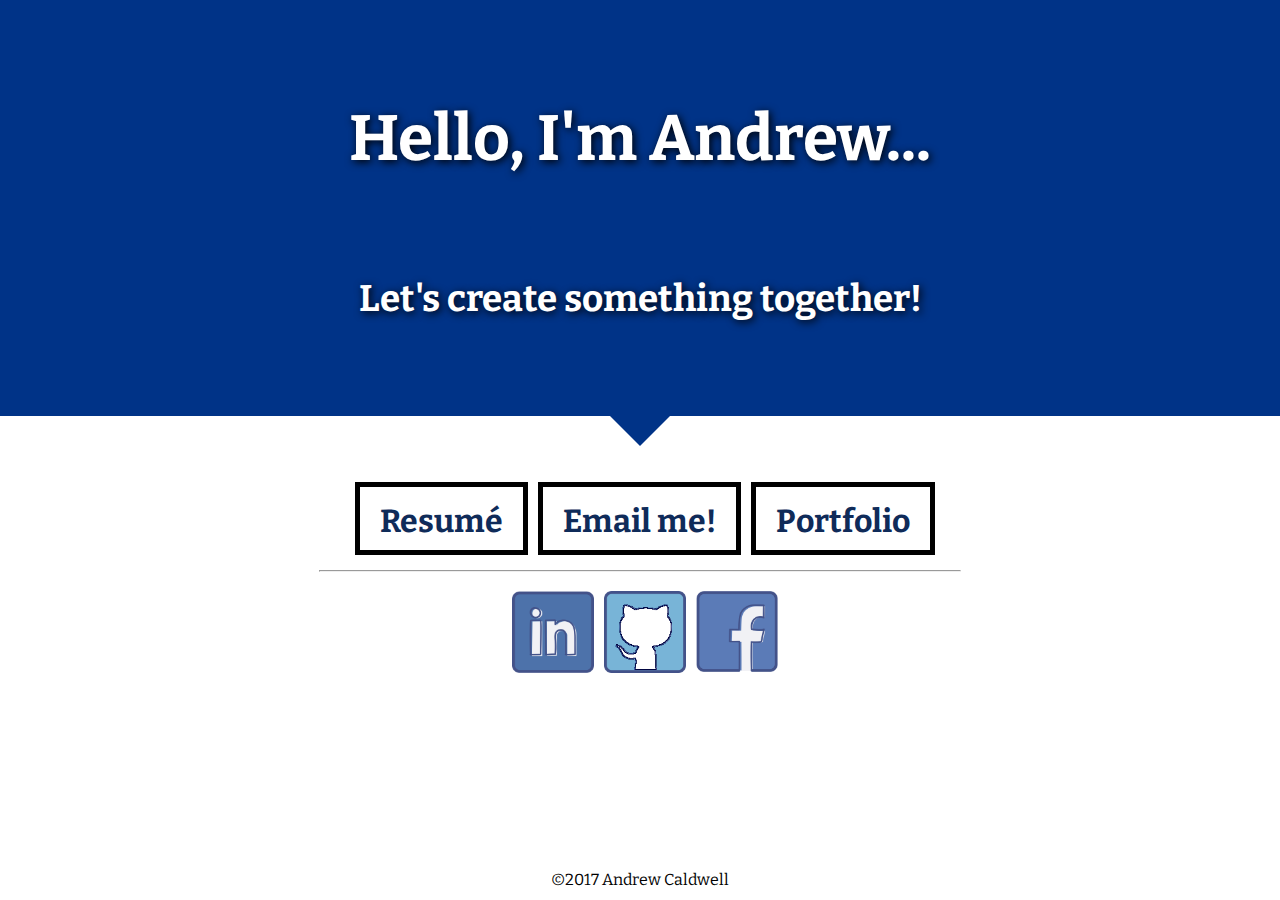
==== index.html @ cbecd35f "bugfix1" ====
<!DOCTYPE html>
<html lang="en-US">

<head>
    <link rel="stylesheet" href="styles/styles.css" />
    <link href="https://fonts.googleapis.com/css?family=Bitter" rel="stylesheet">
    <meta charset="UTF-8" />
    <meta name="viewport" content="width=device-width, initial-scale=1" />
    <title>Andrew Caldwell // Web Developer</title>
</head>

<body>
<header>
  <h1>Hello, I'm Andrew...</h1>
  <h2>Let's create something together!</h2>

</header>
  <div class="arrow-down"></div>

<nav>
  <ul title="profLinkList">
    <li>
      <a class="profLink" href="acaldwell_resume.pdf"><b>Resum&eacute;</b></a>
    </li>
    <li>
      <a class="profLink" href="mailto:acaldwell1986@gmail.com"><b>Email me!</b></a>
    </li>
    <li>
      <a class="profLink" href="portfolio.html"><b>Portfolio</b></a>
    </li>
    </ul>
    <hr />
    <ul>
    <li>
        <a href="http://www.linkedin.com/in/andrew-caldwell-8aa351102"><img alt="An image of a linkedin.com icon" src="ln.png" /></a>
    </li>
    <li>
      <a href="http://github.com/acaldwell1986"><img alt="An image of a github.com icon" src="git.png" /></a>
    </li>
    <li>
      <a href="http://www.facebook.com/andrew.caldwell.581"><img alt="An image of a facebook icon" src="fb.png" /></a>
    </li>
  </ul>


</nav>

<footer>&copy;2017 Andrew Caldwell</footer>


</body>

</html>
---- styles/styles.css ----
/*font-family: 'Bitter', serif;*/
body {
  margin: 0px;
  padding:0px;
}
header {
  font-family: 'Bitter', serif;
  background-color: #003387;
  width: 100%;
  margin: 0px;
  margin-top: -45px;
  padding-top: 8%;
  padding-bottom: 5%;
}
h1 {
  text-align: center;
  font-size: 4em;
  color: #fff;
  margin-bottom: 100px;
  text-shadow: 2px 2px 8px #000;
}
h2 {
  text-align: center;
  font-size: 2.3em;
  color: #fff;
  text-shadow: 2px 2px 8px #000;
  margin-left: 20px;
  margin-right: 20px;
}
.arrow-down {
  margin: auto;
  margin-bottom: 20px;
  width: 0;
  height: 0;
  border-left: 30px solid transparent;
  border-right: 30px solid transparent;
  border-top: 30px solid #003387;
}
nav {
  padding-top: 20px;
  padding-bottom: 20px;
  margin: auto;
}
nav ul {
  margin-left: -30px;
  list-style: none;
  justify-content: center;
  display: flex;
}
nav li {
  max-width: 220px;
}
nav li:nth-child(n+2) {
  padding-left: 10px;
}
nav .profLink {
  text-decoration: none;
  color:#0f2b59;
  font-family: 'Bitter', serif;
  font-size: 2em;
  border: solid #000;
  border-width: 5px;
  padding-top: 15px;
  padding-bottom: 10px;
  padding-left: 20px;
  padding-right: 20px;
  margin-bottom: 30px;
}
nav .profLink:hover {
  text-decoration: underline;
}
nav img {
  max-width: 82px;
  width: 100%;
  height: auto;
  padding-top: 3px;
}
nav img:hover {
  transition: .3s;
  opacity: .7;
}
hr {
  margin-top: 30px;
  margin-bottom: 15px;
  width: 50%;
}
footer {
 font-family: 'Bitter', serif;
 position:fixed;
 left:0px;
 bottom:0px;
 height:30px;
 width:100%;
 background:#fff;
 text-align: center;
}

@media screen and (max-width:1200px) {
  body {
    margin: 0px;
    padding:0px;
  }
  header {
    font-family: 'Bitter', serif;
    background-color: #003387;
    width: 100%;
    margin: 0px;
    margin-top: -45px;
    padding-top: 8%;
    padding-bottom: 5%;
  }
  h1 {
    text-align: center;
    font-size: 5em;
    color: #fff;
    margin-bottom: 100px;
  }
  h2 {
    text-align: center;
    font-size: 2.3em;
    color: #fff;
  }
  .arrow-down {
    margin: auto;
    margin-bottom: 20px;
    width: 0;
    height: 0;
    border-left: 30px solid transparent;
    border-right: 30px solid transparent;
    border-top: 30px solid #003387;
}
  nav {
    padding-top: 20px;
    padding-bottom: 20px;
    margin: auto;
  }
  nav ul {
    margin-left: -30px;
    list-style: none;
    justify-content: center;
    display: flex;
  }
  nav li {
    justify-content: center;
    display: flex;
    max-width: 220px;
  }

  nav li:nth-child(n+2) {
    padding-left: 10px;
  }
  nav .profLink {
    text-decoration: none;
    color:#0f2b59;
    font-family: 'Bitter', serif;
    font-size: 2em;
    border: solid #000;
    border-width: 5px;
    padding-top: 15px;
    padding-bottom: 10px;
    padding-left: 20px;
    padding-right: 20px;
    margin-bottom: 30px;
  }
  nav img {
    width: 82px;
    padding-top: 3px;
  }
  hr {
    margin-bottom: 25px;
    width: 50%;
  }
  footer {
   font-family: 'Bitter', serif;
   position:fixed;
   left:0px;
   bottom:0px;
   height:30px;
   width:100%;
   background:#fff;
   text-align: center;
 }
}
@media screen and (max-width:850px){
  h1 {
    text-align: center;
    font-size: 4em;
    color: #fff;
    margin-bottom: 60px;
  }
  h2 {
    text-align: center;
    font-size: 1.84em;
    color: #fff;
    margin-left: 20px;
    margin-right: 20px;
  }
}

@media screen and (max-width:650px){
  nav img {
    width: 100px;
    padding-top: 3px;
  }
  h1 {
    text-align: center;
    font-size: 3em;
    color: #fff;
    margin-bottom: 60px;
  }
  h2 {
    text-align: center;
    font-size: 1.38em;
    color: #fff;
    margin-left: 20px;
    margin-right: 20px;
  }
  nav .profLink {
    text-decoration: none;
    color:#0f2b59;
    font-family: 'Bitter', serif;
    font-size: 1.75em;
    border: solid #000;
    border-width: 5px;
    padding-top: 13px;
    padding-bottom: 10px;
    padding-left: 20px;
    padding-right: 20px;
    margin-bottom: 30px;
  }
  nav .profLink:hover {
    text-decoration: underline;
  }
  hr {
    margin-top: 75px;
    margin-bottom: 50px;
    width: 60%;
  }
}
@media screen and (max-width:600px){
  header {
    margin-top: -20px;
  }
  h1 {
    text-align: center;
    font-size: 2em;
    color: #fff;
    margin-bottom: 60px;
  }
  h2 {
    text-align: center;
    font-size: 1.18em;
    color: #fff;
    margin-left: 10px;
    margin-right: 10px;
  }
  nav .profLink {
    text-decoration: none;
    color:#0f2b59;
    font-family: 'Bitter', serif;
    font-size: 1.3em;
    border: solid #000;
    border-width: 5px;
    padding-top: 13px;
    padding-bottom: 10px;
    padding-left: 20px;
    padding-right: 20px;
    margin-bottom: 30px;
    width: 100%;
  }
  hr {
    margin-top: 30px;
    margin-bottom: -30px;
    width: 60%;
  }
  nav {
    text-align: center;
    margin-top: -60px;
    padding-top: -40px;
  }
  nav ul:first-child {
    position: relative;
    display: inline-block;
    text-align: center;
    padding-left: 28px;
  }
  nav li {
    justify-content: flex-start;
    display: block;
    max-width: 220px;
    margin-top: 40px;
    width: 100%;
  }
  nav li:nth-child(n+2) {
    padding-left: 0px;
  }
  nav ul:nth-child(n+2) {
  }
  nav ul:nth-child(n+2) li {
    width: 85px;
  }

}
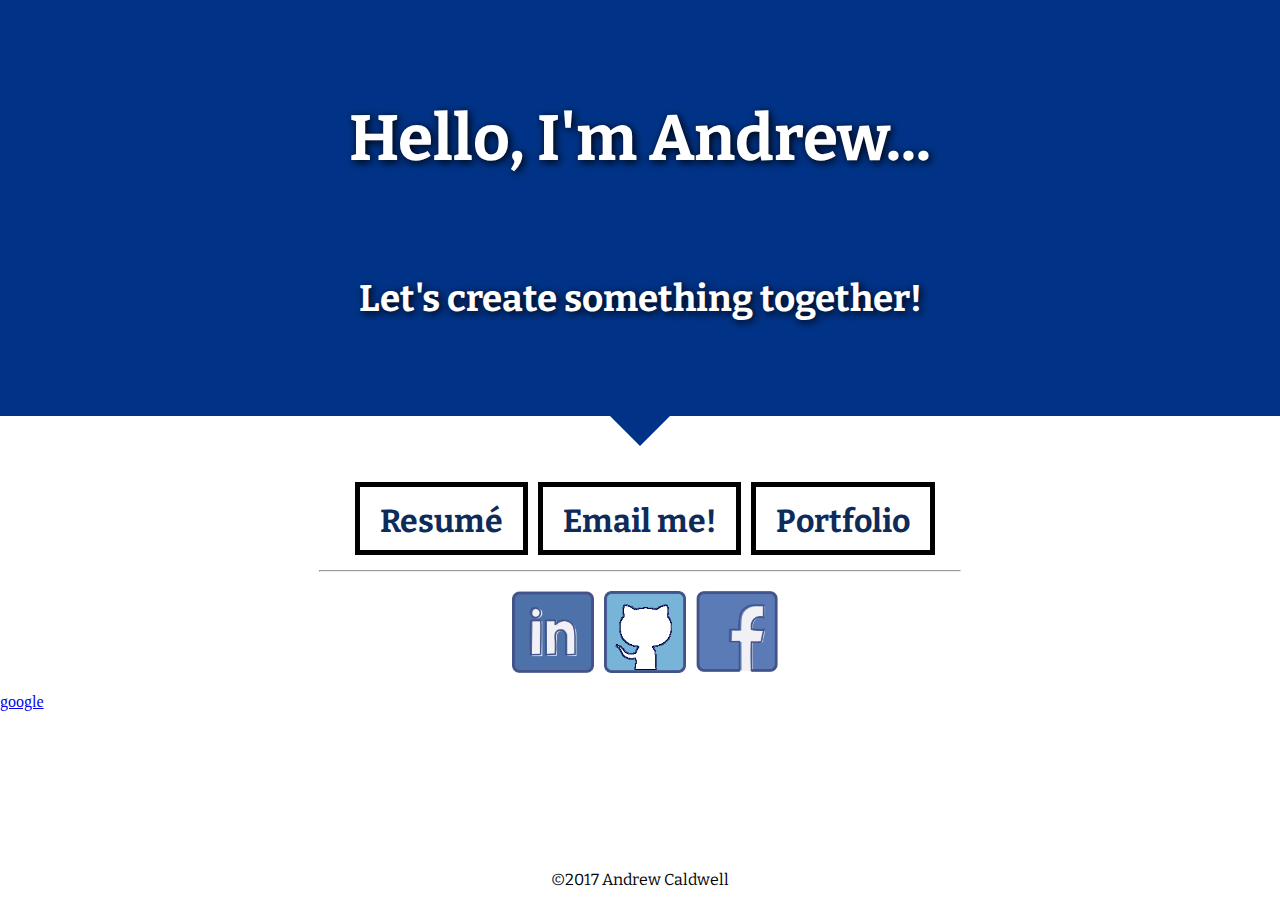
==== commit 23a80ed2: "test4" ====
--- a/index.html
+++ b/index.html
@@ -42,6 +42,7 @@
     </li>
   </ul>
 
+<a href="http://www.google.com">google</a>
 
 </nav>
 
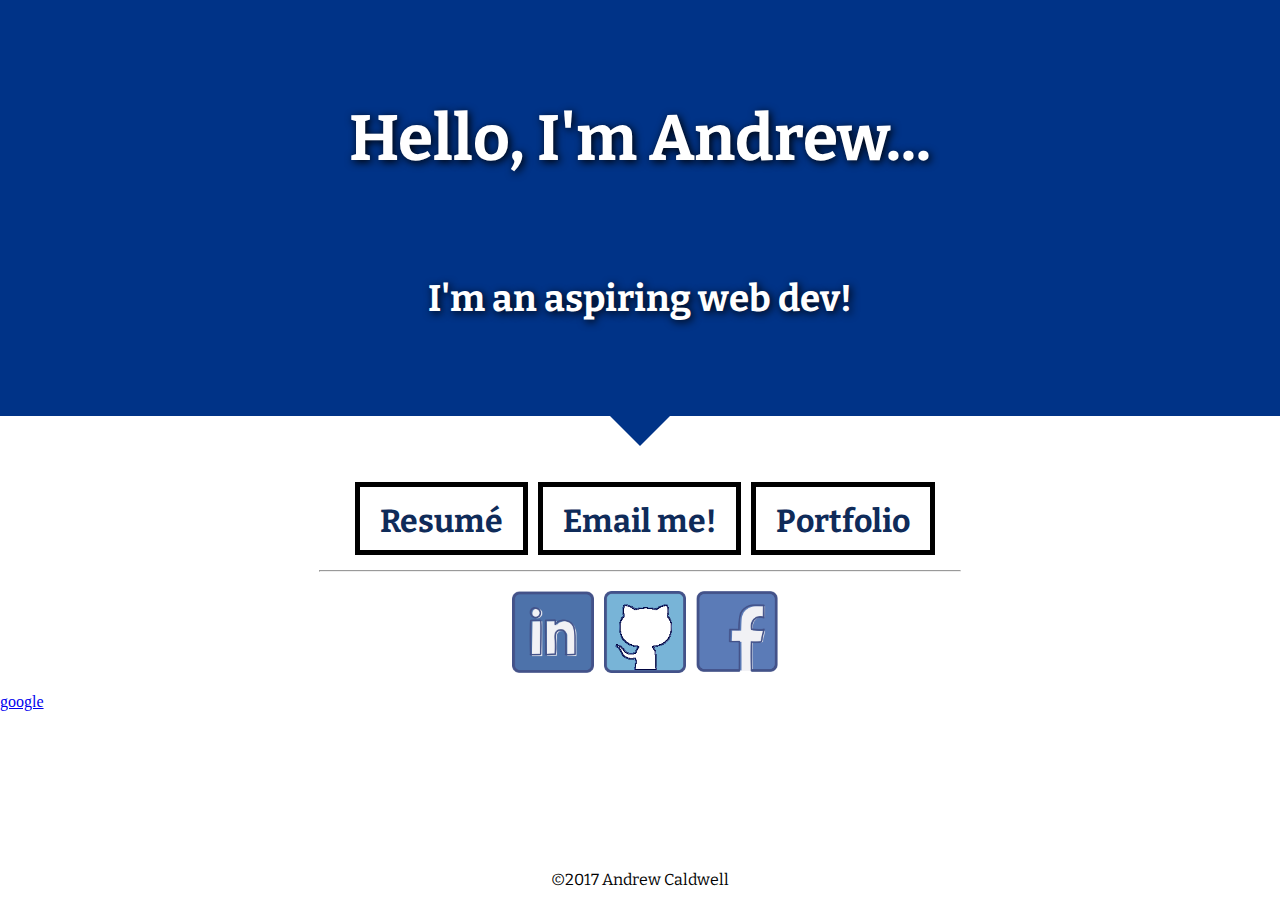
==== commit 162967af: "test4" ====
--- a/index.html
+++ b/index.html
@@ -12,7 +12,7 @@
 <body>
 <header>
   <h1>Hello, I'm Andrew...</h1>
-  <h2>Let's create something together!</h2>
+  <h2>I'm an aspiring web dev!</h2>
 
 </header>
   <div class="arrow-down"></div>
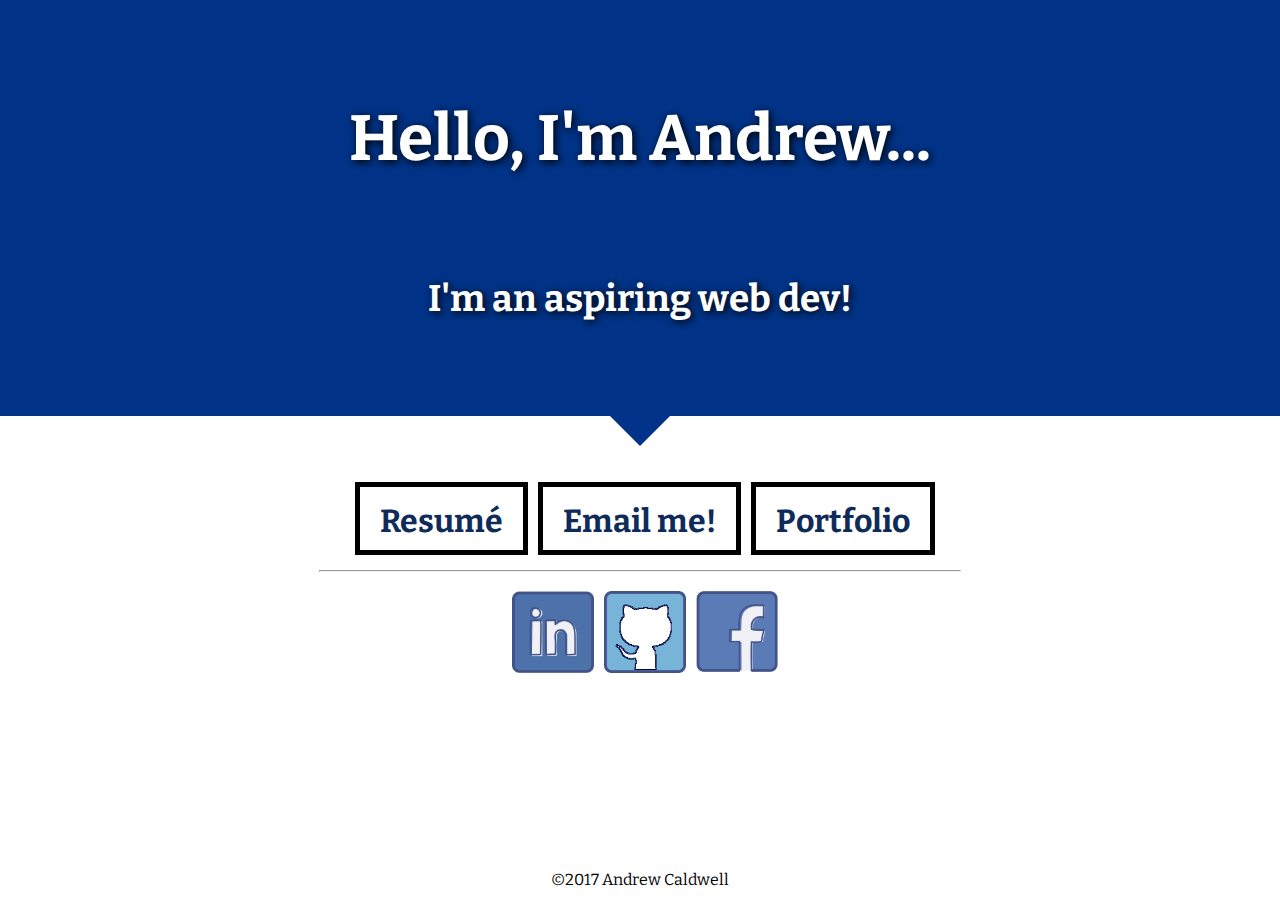
==== commit f7dd4c33: "bugfix3" ====
--- a/index.html
+++ b/index.html
@@ -38,12 +38,9 @@
       <a href="http://github.com/acaldwell1986"><img alt="An image of a github.com icon" src="git.png" /></a>
     </li>
     <li>
-      <a href="http://www.facebook.com/andrew.caldwell.581"><img alt="An image of a facebook icon" src="fb.png" /></a>
+      <a href="http://www.facebook.com/andrew.caldwell.1986"><img alt="An image of a facebook icon" src="fb.png" /></a>
     </li>
   </ul>
-
-<a href="http://www.google.com">google</a>
-
 </nav>
 
 <footer>&copy;2017 Andrew Caldwell</footer>
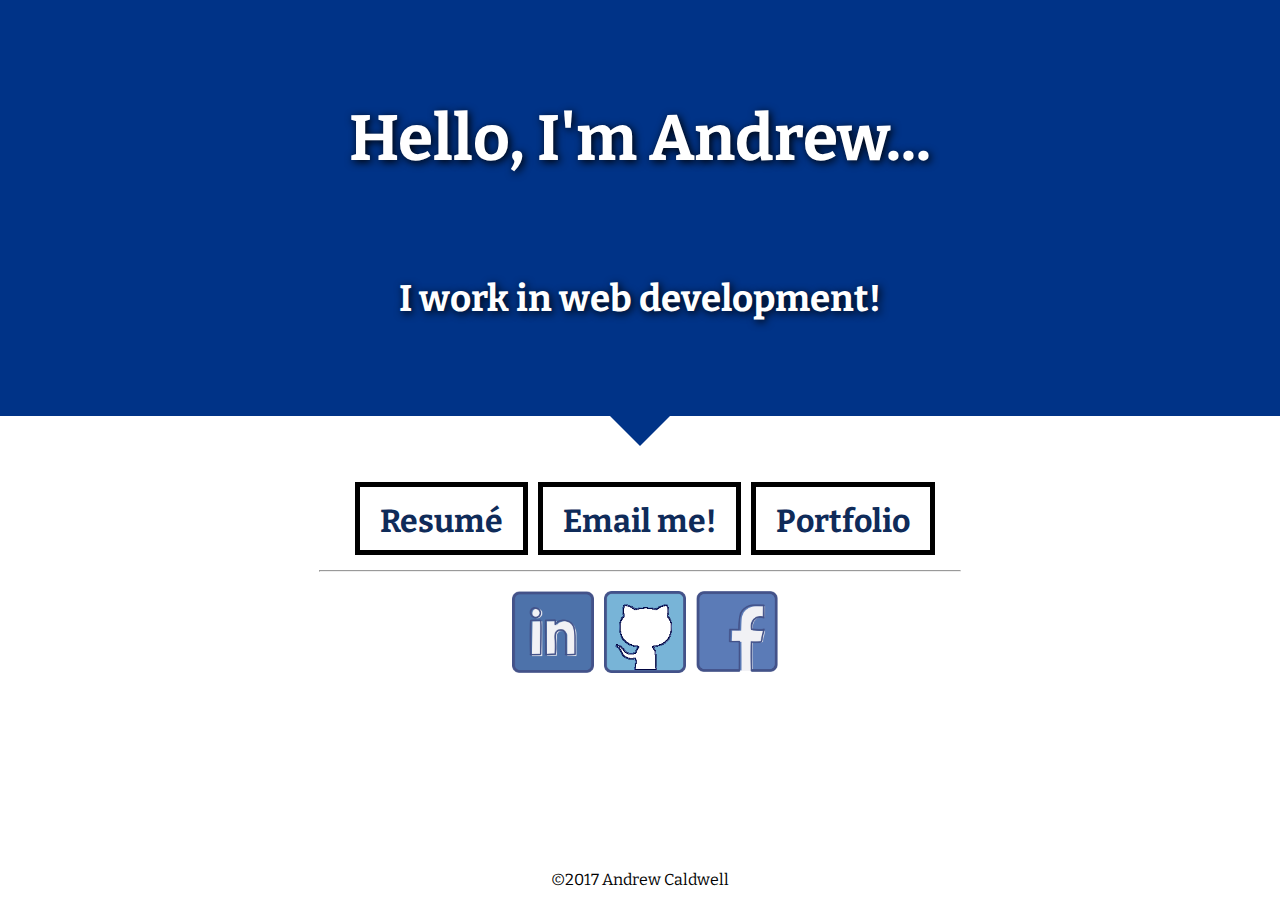
==== commit 3c81ac26: "bugfix5" ====
--- a/index.html
+++ b/index.html
@@ -12,7 +12,7 @@
 <body>
 <header>
   <h1>Hello, I'm Andrew...</h1>
-  <h2>I'm an aspiring web dev!</h2>
+  <h2>I work in web development!</h2>
 
 </header>
   <div class="arrow-down"></div>
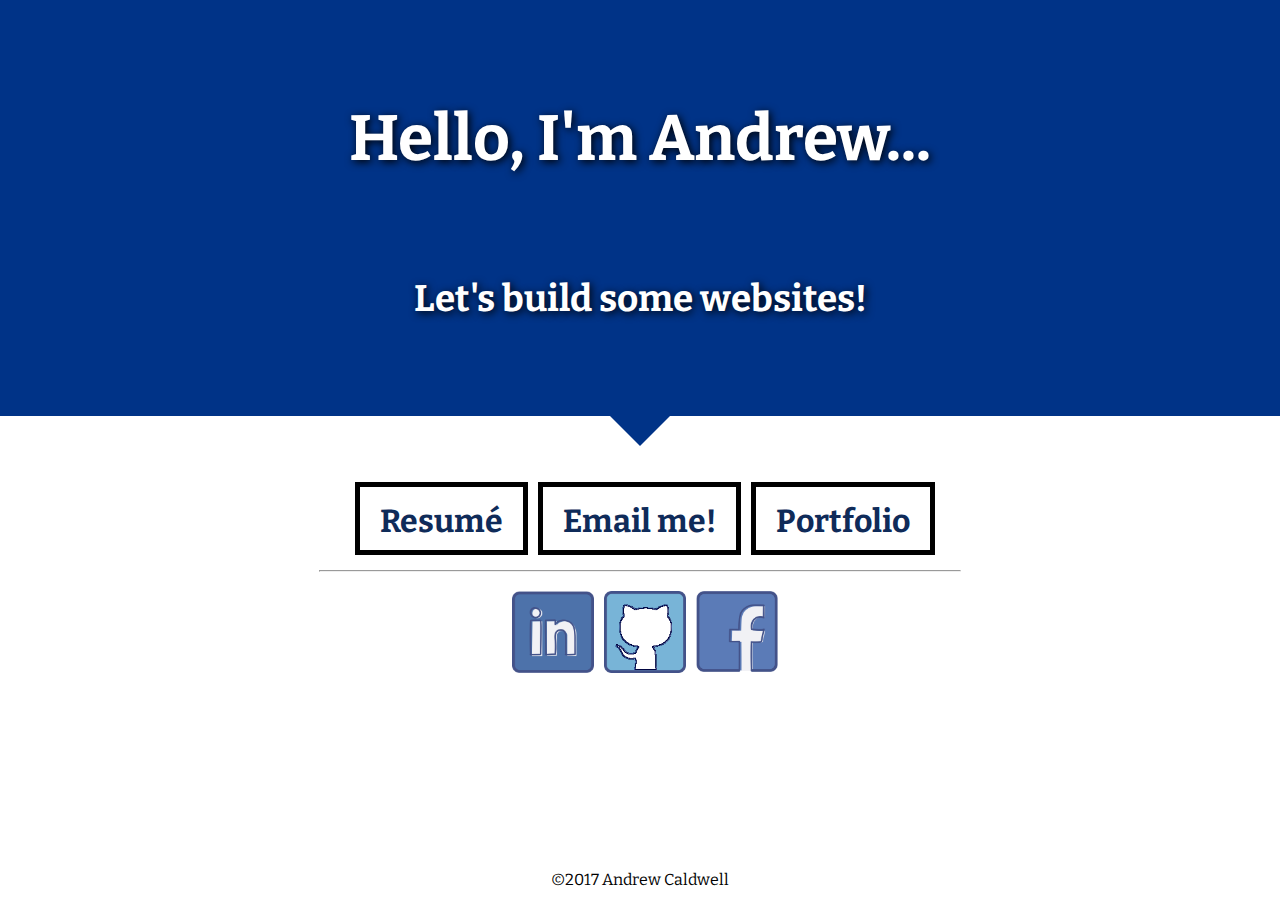
==== commit 3e0d1c32: "minor change" ====
--- a/index.html
+++ b/index.html
@@ -12,7 +12,7 @@
 <body>
 <header>
   <h1>Hello, I'm Andrew...</h1>
-  <h2>I work in web development!</h2>
+  <h2>Let's build some websites!</h2>
 
 </header>
   <div class="arrow-down"></div>
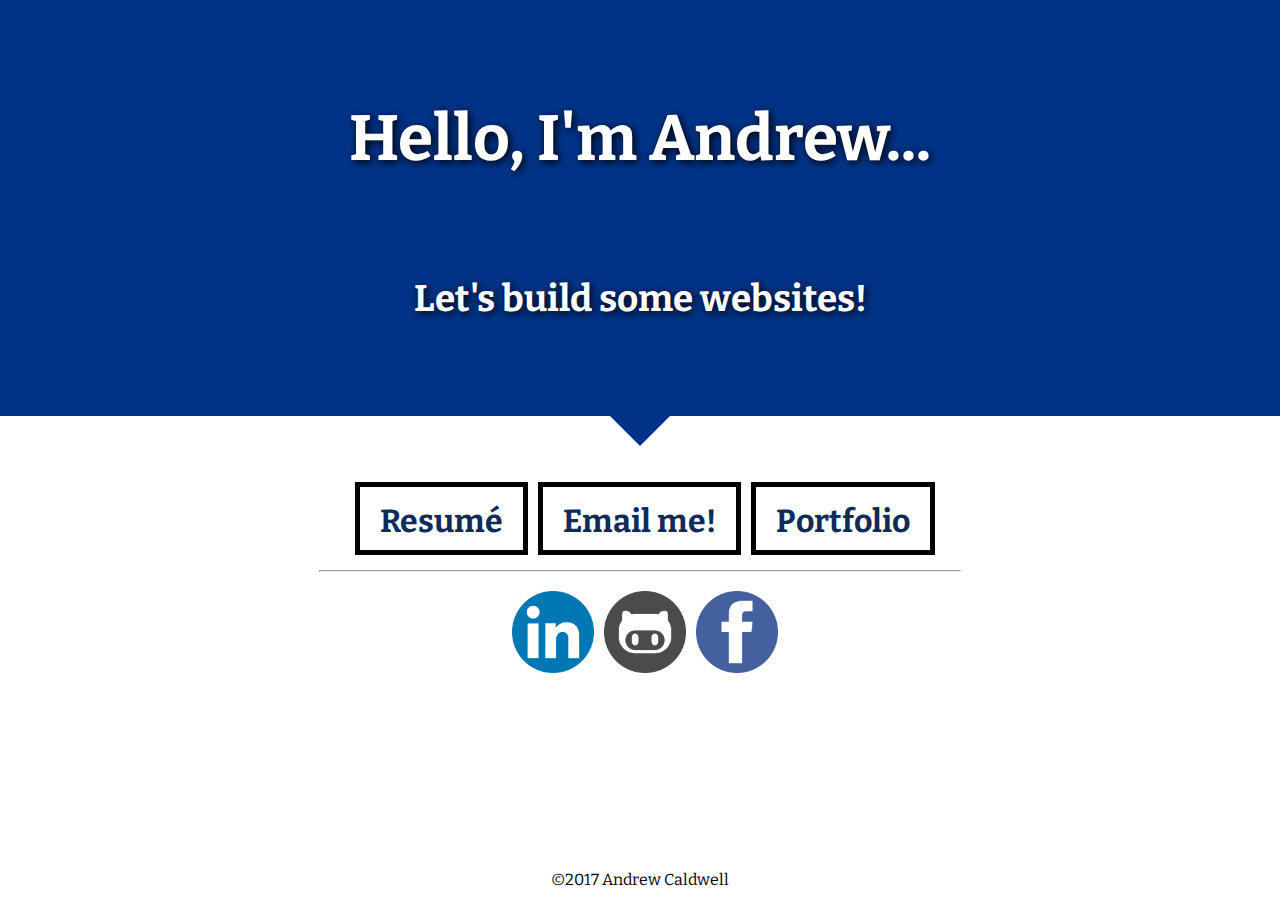
==== commit 403d57aa: "link change" ====
--- a/index.html
+++ b/index.html
@@ -32,7 +32,7 @@
     <hr />
     <ul>
     <li>
-        <a href="http://www.linkedin.com/in/andrew-caldwell-8aa351102"><img alt="An image of a linkedin.com icon" src="ln.png" /></a>
+        <a href="http://www.linkedin.com/in/acaldwell1986"><img alt="An image of a linkedin.com icon" src="ln.png" /></a>
     </li>
     <li>
       <a href="http://github.com/acaldwell1986"><img alt="An image of a github.com icon" src="git.png" /></a>
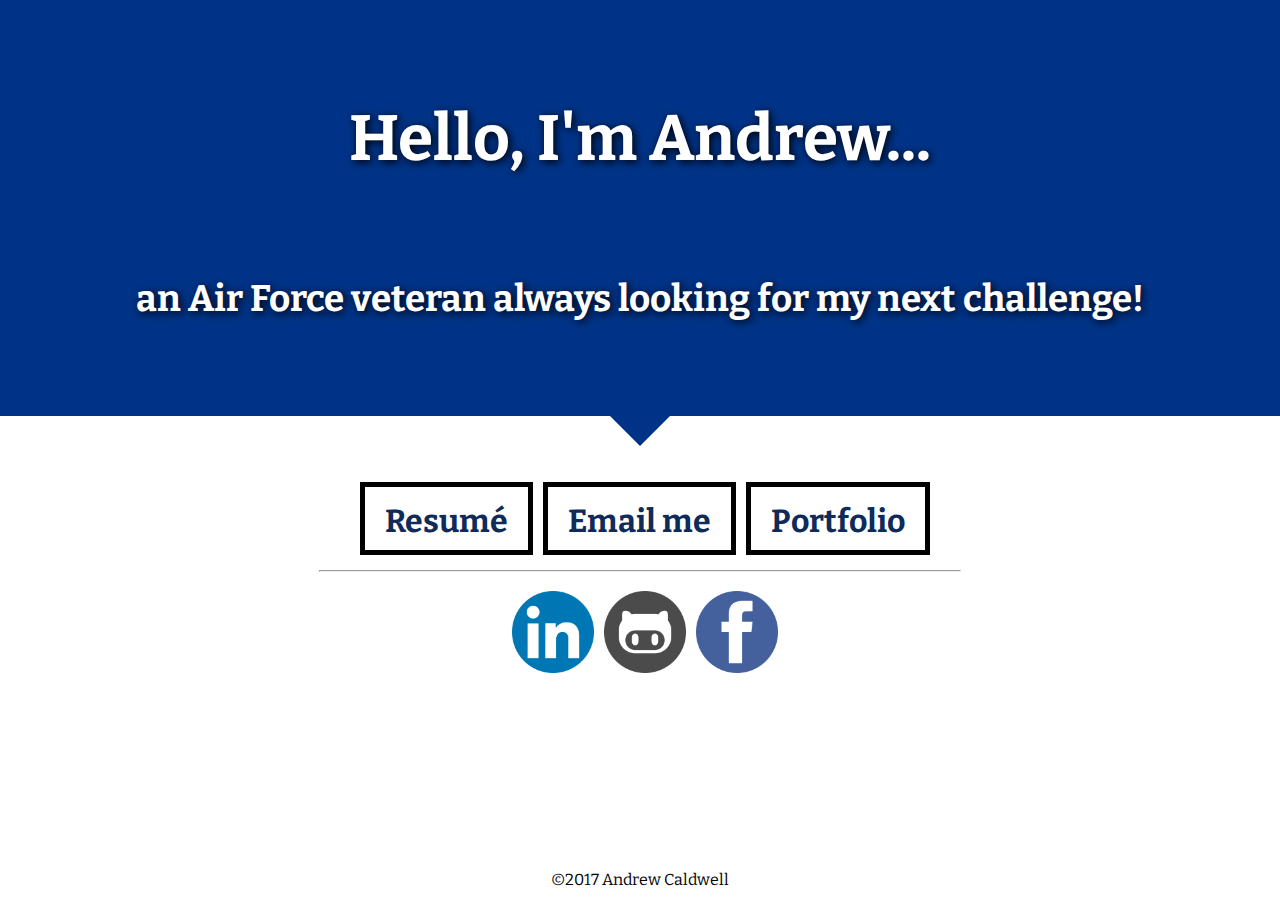
==== commit be463c86: "GeneralUpdate" ====
--- a/index.html
+++ b/index.html
@@ -12,7 +12,7 @@
 <body>
 <header>
   <h1>Hello, I'm Andrew...</h1>
-  <h2>Let's build some websites!</h2>
+  <h2>an Air Force veteran always looking for my next challenge!   </h2>
 
 </header>
   <div class="arrow-down"></div>
@@ -23,7 +23,7 @@
       <a class="profLink" href="acaldwell_resume.pdf"><b>Resum&eacute;</b></a>
     </li>
     <li>
-      <a class="profLink" href="mailto:acaldwell1986@gmail.com"><b>Email me!</b></a>
+      <a class="profLink" href="mailto:acaldwell1986@gmail.com"><b>Email me</b></a>
     </li>
     <li>
       <a class="profLink" href="portfolio.html"><b>Portfolio</b></a>
--- a/styles/styles.css
+++ b/styles/styles.css
@@ -1,10 +1,11 @@
 /*font-family: 'Bitter', serif;*/
 body {
   margin: 0px;
-  padding:0px;
+  padding: 0px;
 }
 header {
   font-family: 'Bitter', serif;
+  /*background: url("../bgphoto.jpg");*/
   background-color: #003387;
   width: 100%;
   margin: 0px;
@@ -101,8 +102,6 @@
     padding:0px;
   }
   header {
-    font-family: 'Bitter', serif;
-    background-color: #003387;
     width: 100%;
     margin: 0px;
     margin-top: -45px;
